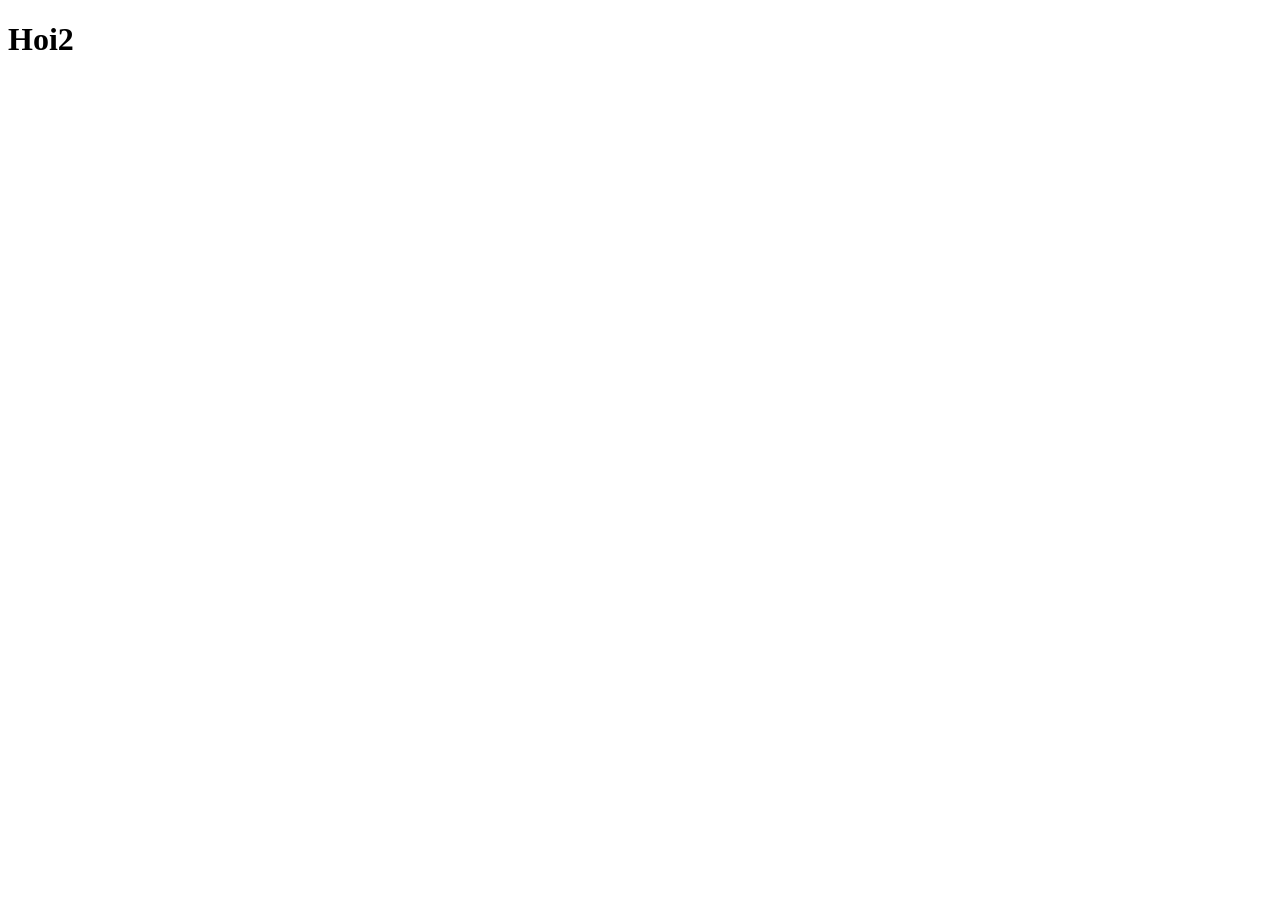
==== Home-pagina/menu.html @ 4a9ce629 "nieuwe pagina's" ====
<!DOCTYPE html>
<html lang="en">
<head>
    <meta charset="UTF-8">
    <meta name="viewport" content="width=device-width, initial-scale=1.0">
    <title>Document</title>
</head>
<body>
    <h1>Hoi2</h1>
</body>
</html>
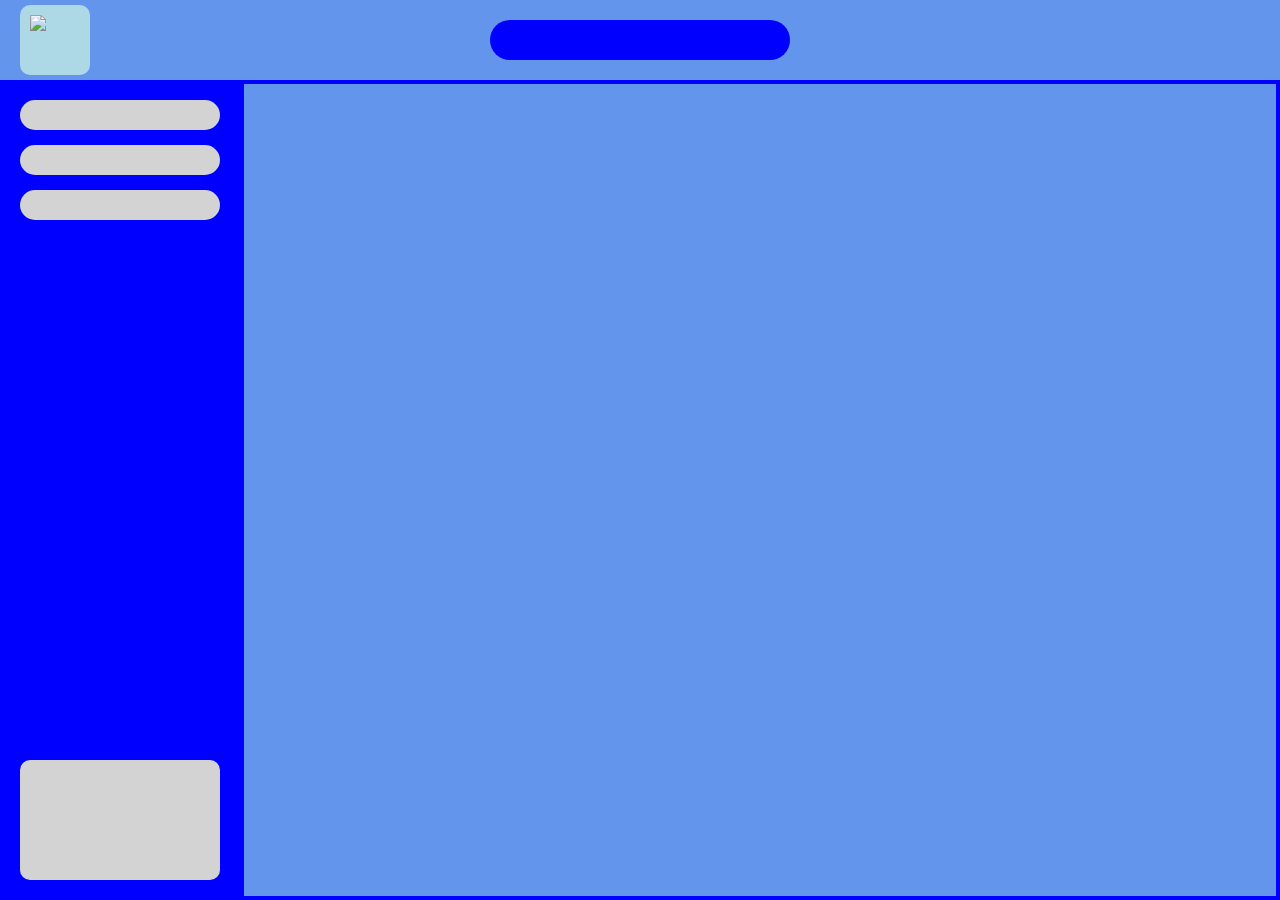
==== commit 8a569eba: "menu aanpassing" ====
--- a/Home-pagina/menu.html
+++ b/Home-pagina/menu.html
@@ -2,10 +2,36 @@
 <html lang="en">
 <head>
     <meta charset="UTF-8">
-    <meta name="viewport" content="width=device-width, initial-scale=1.0">
+    <meta name="viewport"
+          content="width=device-width, user-scalable=no, initial-scale=1.0, maximum-scale=1.0, minimum-scale=1.0">
+    <meta http-equiv="X-UA-Compatible" content="ie=edge">
     <title>Document</title>
+    <link rel="stylesheet" href="menu.css">
 </head>
 <body>
-    <h1>Hoi2</h1>
+
+<div class="alles">
+    <div class="grid">
+        <div class="logo"><img src="images/undefined.jpeg"></div>
+        <div class="top-balk"></div>
+    </div>
+
+  
+    <div class="main">
+        <div class="sidebar">
+            <div class="menu"></div>
+            <div class="menu"></div>
+            <div class="menu"></div>
+
+            <div class="box"></div>
+        </div>
+        
+        <div class="content">
+        </div>
+
+    </div>
+
+</div>
+
 </body>
-</html>+</html>
--- a/Home-pagina/menu.css
+++ b/Home-pagina/menu.css
@@ -0,0 +1,54 @@
+body {
+    margin: 0;
+    font-family: Arial, sans-serif;
+}
+.alles {
+    display: flex;
+    flex-direction: column;
+    height: 100vh;}
+.grid {
+    height: 80px;
+    background-color: cornflowerblue;
+    display: flex;
+    align-items: center;
+    justify-content: center;
+    position: relative;}
+.logo {
+    position: absolute;
+    left: 20px;
+    display: flex;
+    background: lightblue;
+    padding: 10px;
+    border-radius: 10px;
+    font-weight: bold;
+    height: 50px;
+    width: 50px;}
+.top-balk {
+    width: 300px;
+    height: 40px;
+    background-color: blue;
+    border-radius: 20px;}
+.main {
+    display: flex;
+    flex: 1;}
+.sidebar {
+    width: 200px;
+    background-color: blue;
+    padding: 20px;
+    display: flex;
+    flex-direction: column;
+    gap: 15px;}  
+.menu {
+    height: 30px;
+    background: lightgray;
+    border-radius: 20px;}
+.box {
+    margin-top: auto;
+    height: 120px;
+    background: lightgray;
+    border-radius: 10px;}
+.content {
+    flex: 1;
+    background: cornflowerblue;
+    padding: 40px;
+    border: 4px solid blue;}
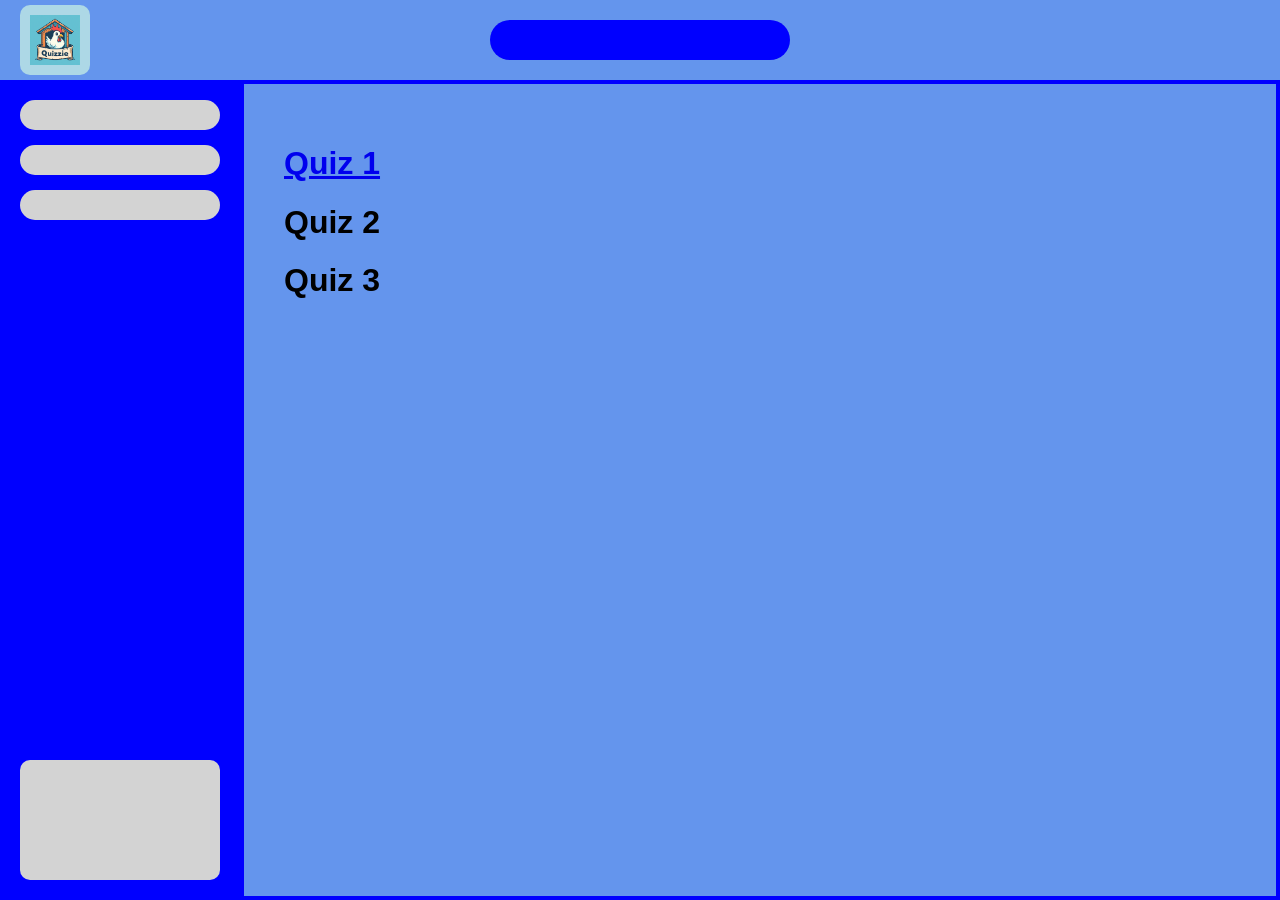
==== commit ccd176f8: "Update menu.html" ====
--- a/Home-pagina/menu.html
+++ b/Home-pagina/menu.html
@@ -5,33 +5,37 @@
     <meta name="viewport"
           content="width=device-width, user-scalable=no, initial-scale=1.0, maximum-scale=1.0, minimum-scale=1.0">
     <meta http-equiv="X-UA-Compatible" content="ie=edge">
-    <title>Document</title>
+    <title>Menu</title>
     <link rel="stylesheet" href="menu.css">
 </head>
 <body>
-
+ 
 <div class="alles">
     <div class="grid">
-        <div class="logo"><img src="images/undefined.jpeg"></div>
+        <div class="logo"><img src="quiz/images/undefined.jpeg"></div>
         <div class="top-balk"></div>
     </div>
-
+ 
   
     <div class="main">
         <div class="sidebar">
             <div class="menu"></div>
             <div class="menu"></div>
             <div class="menu"></div>
-
+ 
             <div class="box"></div>
         </div>
         
         <div class="content">
+            <div class="dozen">
+                <a href="quiz/quiz1.html"><div class="main-box"><h1>Quiz 1</h1></div></a>
+                <div class="main-box"><h1>Quiz 2</h1></div>
+                <div class="main-box"><h1>Quiz 3</h1></div>
+            </div>
         </div>
-
-    </div>
-
-</div>
-
+ 
+  
+ 
 </body>
 </html>
+ 
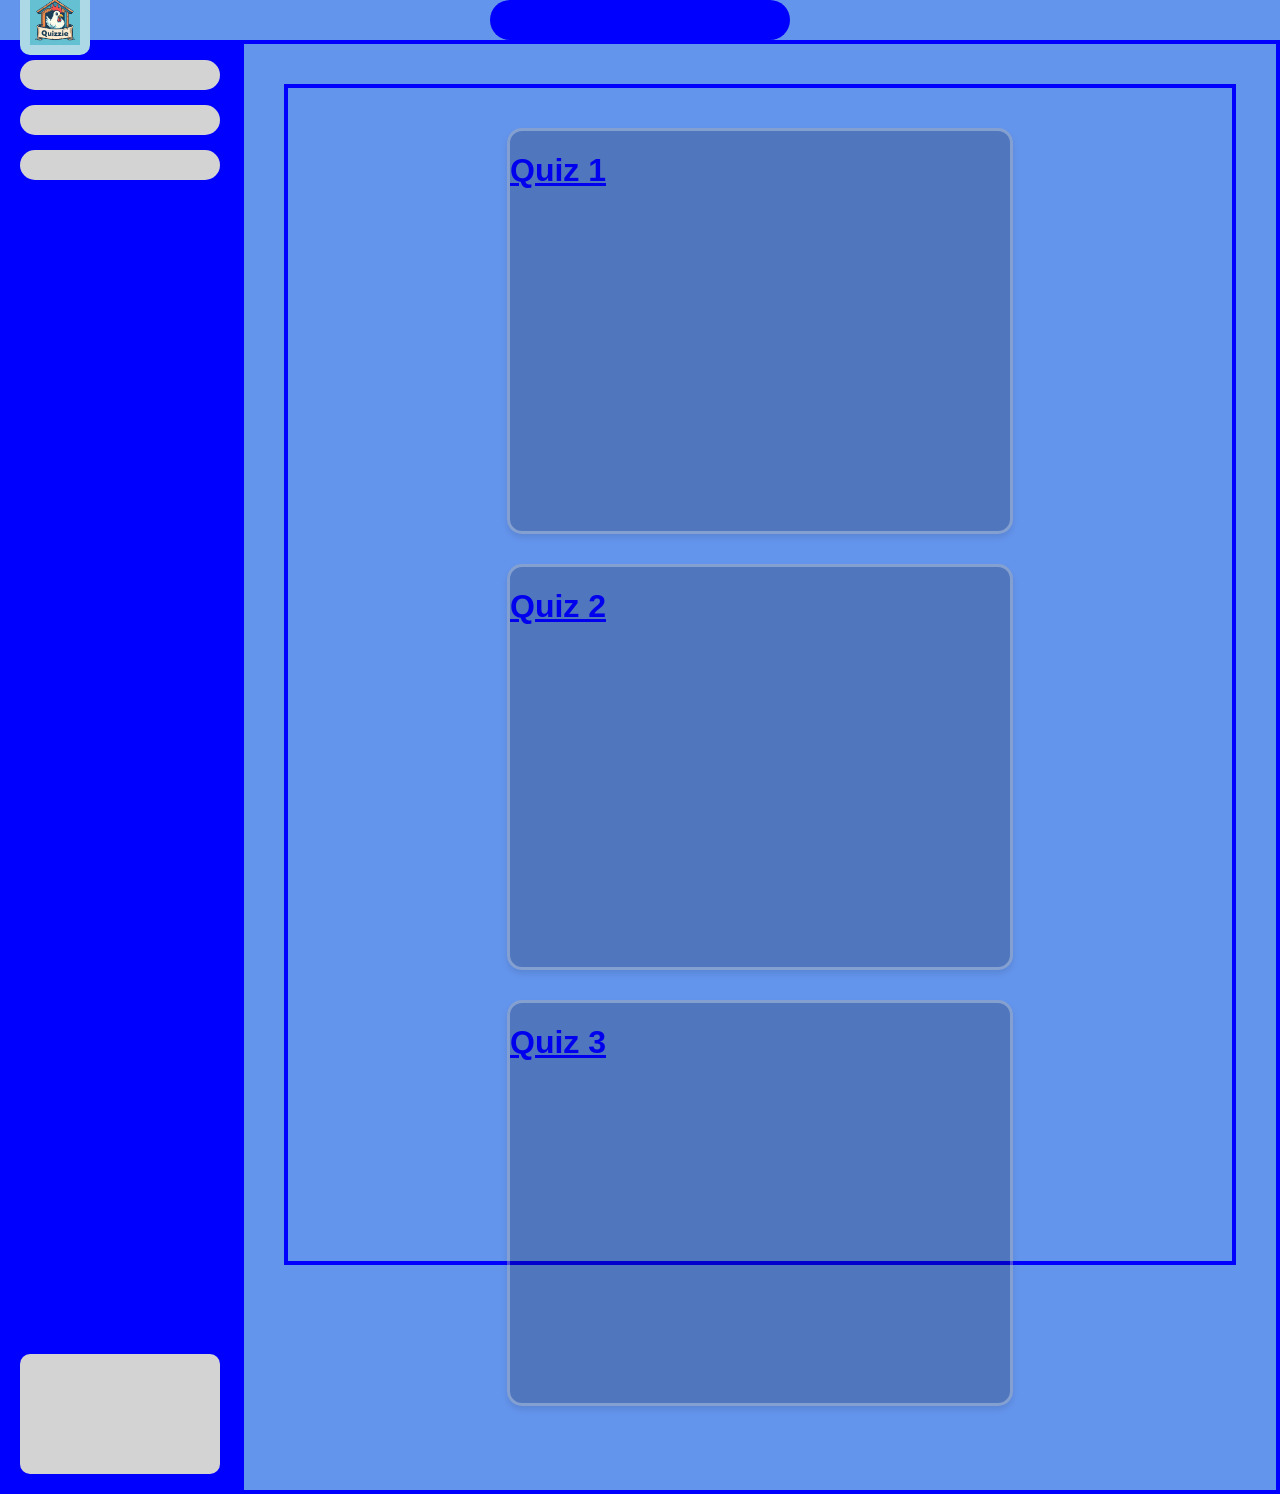
==== commit e4add624: "Update menu.html" ====
--- a/Home-pagina/menu.html
+++ b/Home-pagina/menu.html
@@ -29,8 +29,8 @@
         <div class="content">
             <div class="dozen">
                 <a href="quiz/quiz1.html"><div class="main-box"><h1>Quiz 1</h1></div></a>
-                <div class="main-box"><h1>Quiz 2</h1></div>
-                <div class="main-box"><h1>Quiz 3</h1></div>
+                <a href="quiz/quiz2.html"> <div class="main-box"><h1>Quiz 2</h1></div>
+                <a href="quiz/quiz3.html"> <div class="main-box"><h1>Quiz 3</h1></div>
             </div>
         </div>
  
--- a/Home-pagina/menu.css
+++ b/Home-pagina/menu.css
@@ -51,4 +51,26 @@
     flex: 1;
     background: cornflowerblue;
     padding: 40px;
-    border: 4px solid blue;}+    border: 4px solid blue;
+ 
+}
+.dozen {
+    flex: 1;
+    background: cornflowerblue;
+    padding: 40px;
+    border: 4px solid blue;
+    height: 80%;
+    display: flex;
+    flex-wrap: wrap;
+    justify-content: center;
+    gap: 30px;
+    align-content: flex-start;
+}
+.main-box {
+    width: 500px;
+    height: 400px;
+    background-color: rgba(0, 0, 0, 0.2);
+    border: 3px solid rgba(255, 255, 255, 0.3);
+    border-radius: 15px;
+    box-shadow: 0 4px 6px rgba(0, 0, 0, 0.1);
+}
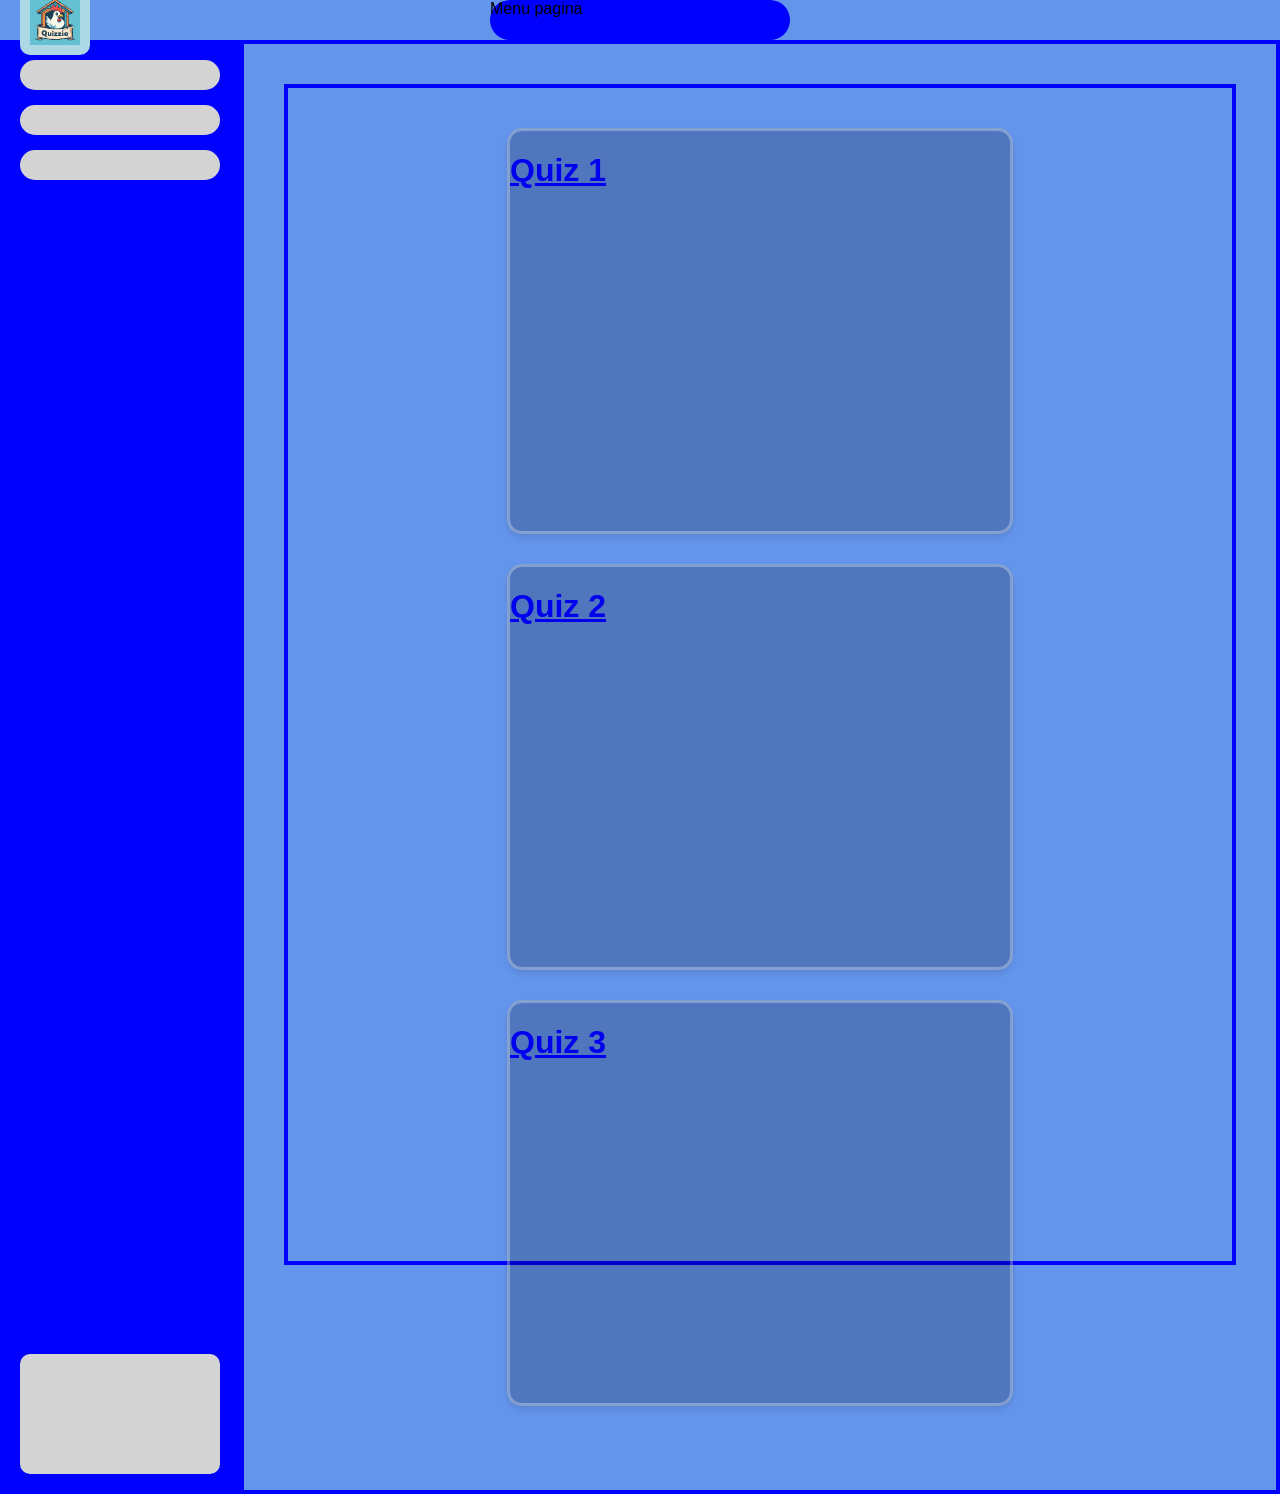
==== commit b025de42: "Update menu.html" ====
--- a/Home-pagina/menu.html
+++ b/Home-pagina/menu.html
@@ -13,7 +13,7 @@
 <div class="alles">
     <div class="grid">
         <div class="logo"><img src="quiz/images/undefined.jpeg"></div>
-        <div class="top-balk"></div>
+        <div class="top-balk">Menu pagina</div>
     </div>
  
   
@@ -28,9 +28,9 @@
         
         <div class="content">
             <div class="dozen">
-                <a href="quiz/quiz1.html"><div class="main-box"><h1>Quiz 1</h1></div></a>
-                <a href="quiz/quiz2.html"> <div class="main-box"><h1>Quiz 2</h1></div>
-                <a href="quiz/quiz3.html"> <div class="main-box"><h1>Quiz 3</h1></div>
+                <a href="./quiz/quiz1.html"><div class="main-box"><h1>Quiz 1</h1></div></a>
+                <a href="./quiz/quiz2.html"> <div class="main-box"><h1>Quiz 2</h1></div>
+                <a href="./quiz/quiz3.html"> <div class="main-box"><h1>Quiz 3</h1></div>
             </div>
         </div>
  
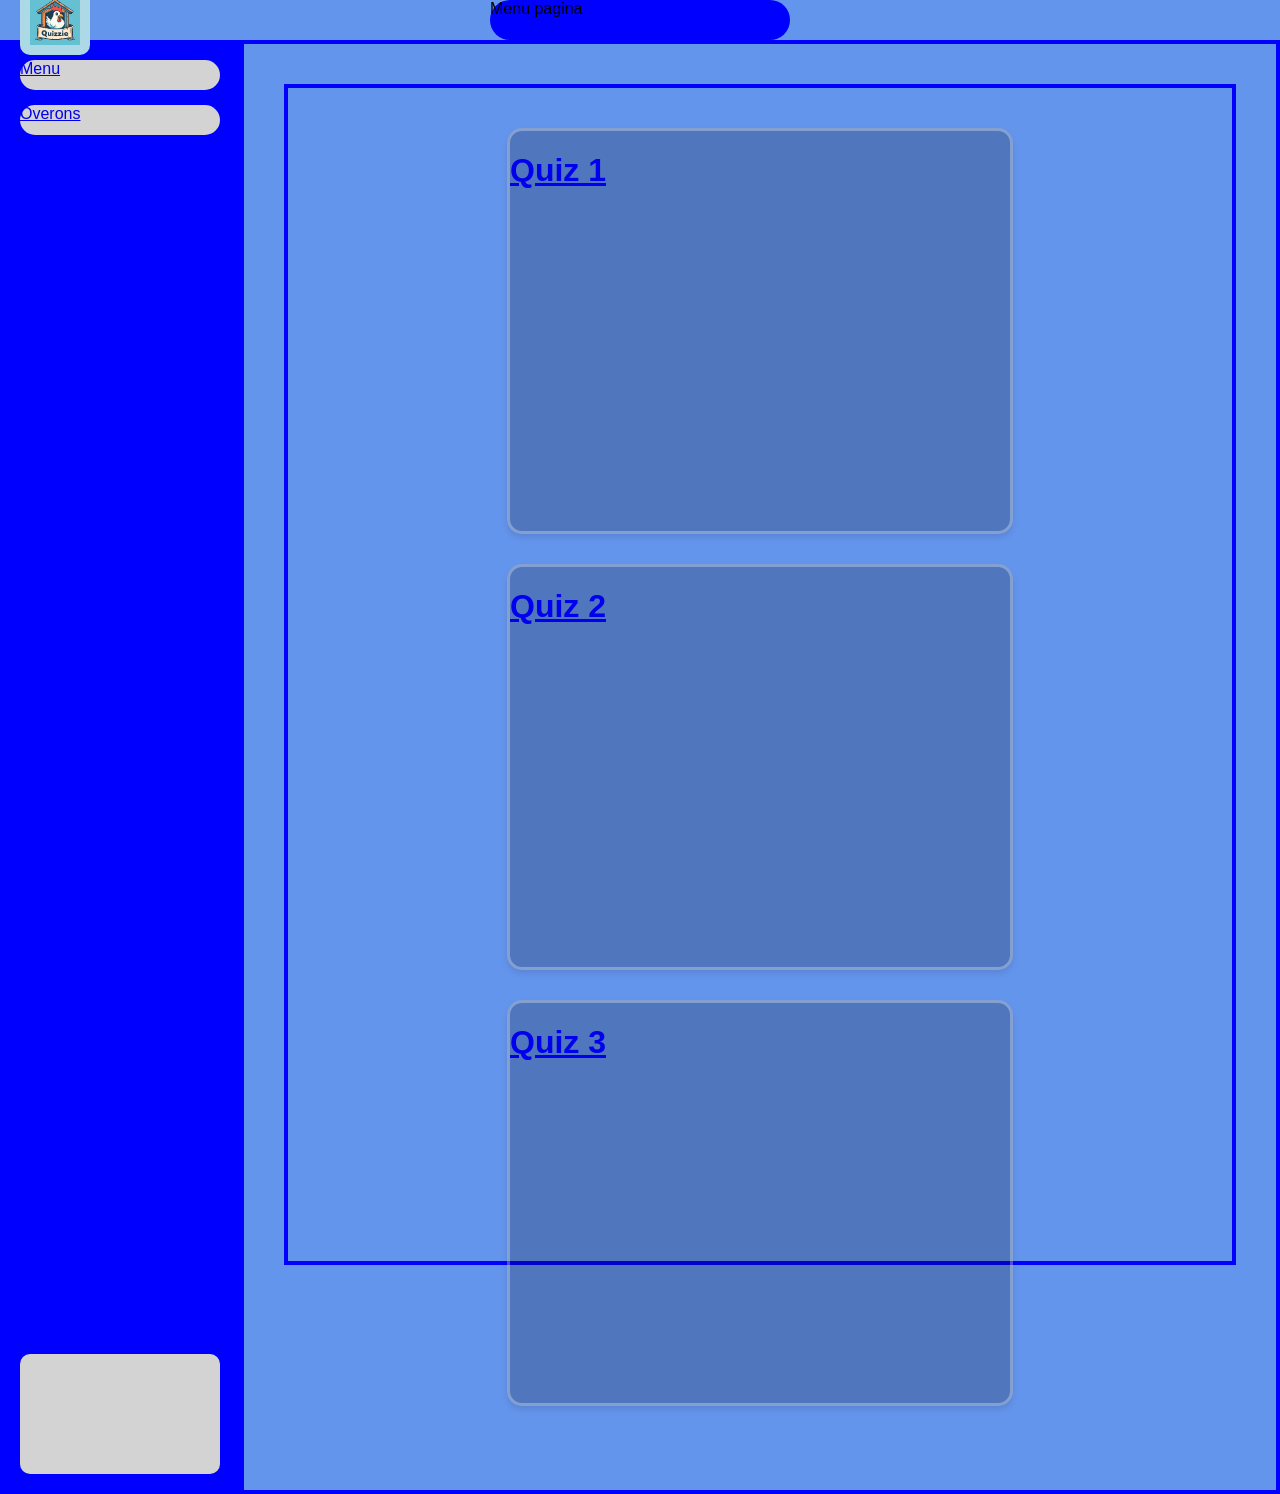
==== commit 15c77155: "Update menu.html" ====
--- a/Home-pagina/menu.html
+++ b/Home-pagina/menu.html
@@ -19,9 +19,8 @@
   
     <div class="main">
         <div class="sidebar">
-            <div class="menu"></div>
-            <div class="menu"></div>
-            <div class="menu"></div>
+            <div class="menu"><a class="link" href="./menu.html">Menu</a></div>
+            <div class="menu"><a class="link" href="./overons.html">Overons</a></div>
  
             <div class="box"></div>
         </div>
